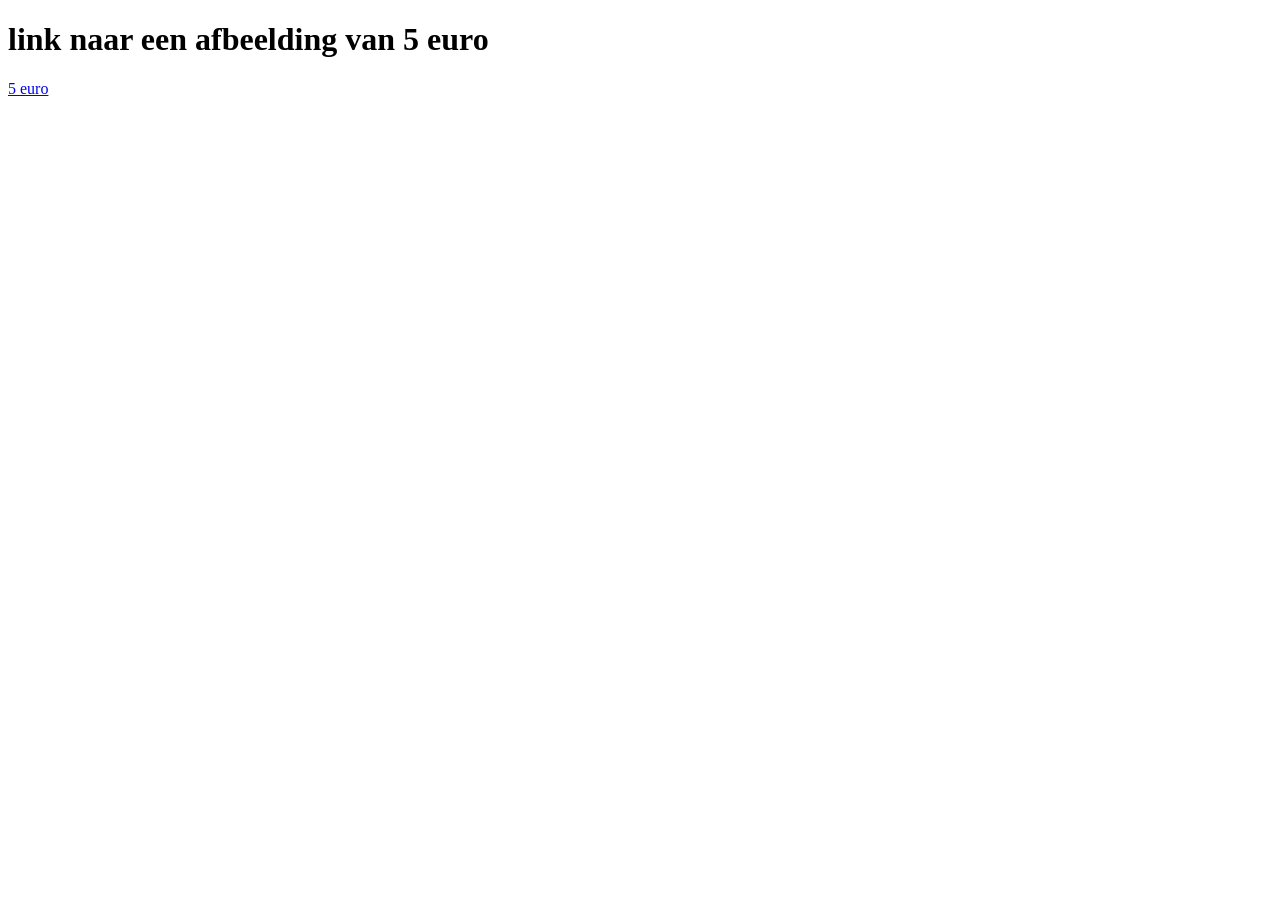
==== oefenen/index.html @ 79912f74 "hallo" ====
<!DOCTYPE html>
<html>
    <head>
        <title>linkplaats</title>
    </head>
    <body>
        <h1>link naar een afbeelding van 5 euro</h1>
        <a href="linkbeelding.html">5 euro</a>
    </body>
</html>
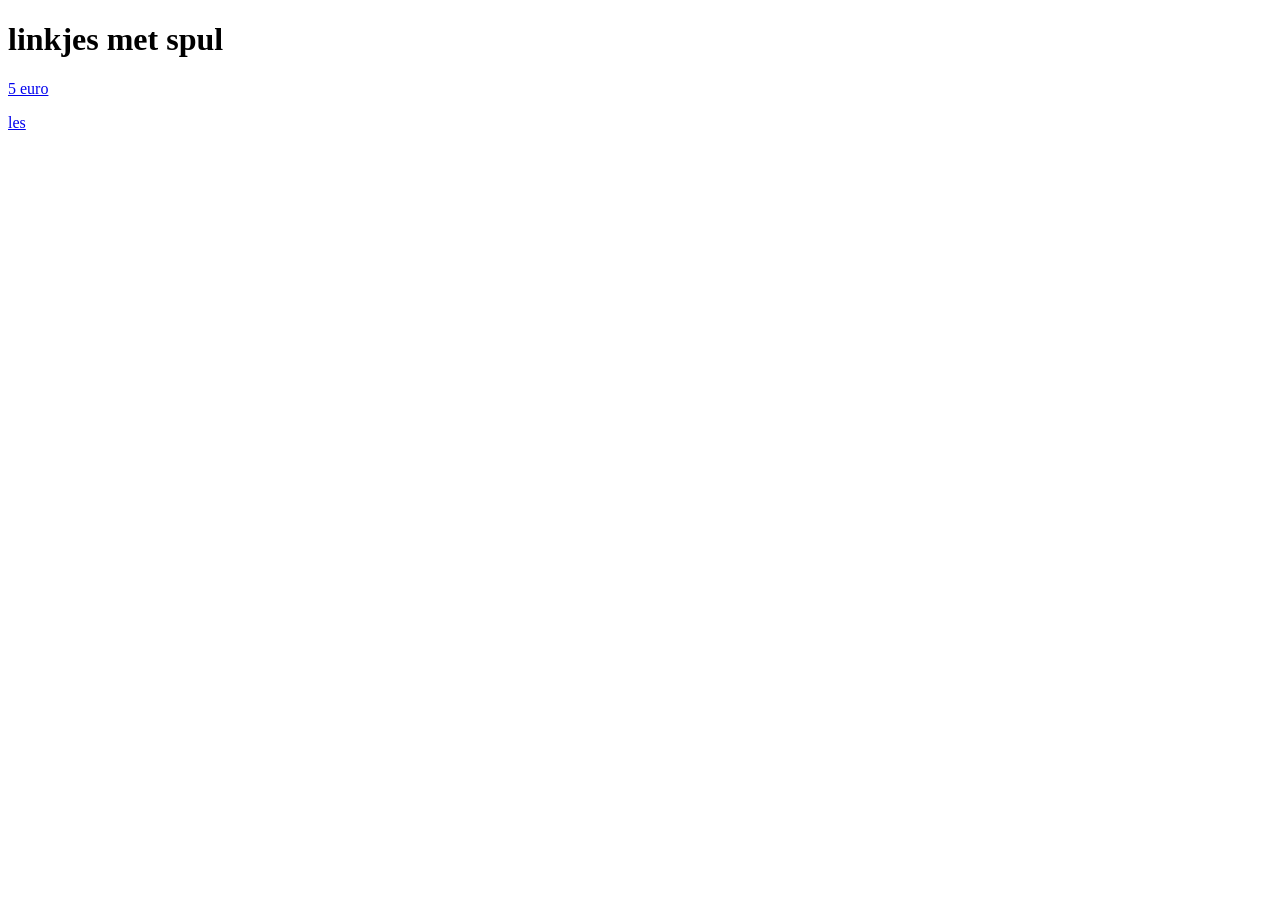
==== commit e95deafb: "oefenbestanden en troep" ====
--- a/oefenen/index.html
+++ b/oefenen/index.html
@@ -4,7 +4,9 @@
         <title>linkplaats</title>
     </head>
     <body>
-        <h1>link naar een afbeelding van 5 euro</h1>
+        
+        <h1>linkjes met spul</h1>
         <a href="linkbeelding.html">5 euro</a>
+        <p><a href="les.html">les</a></p>
     </body>
 </html>
